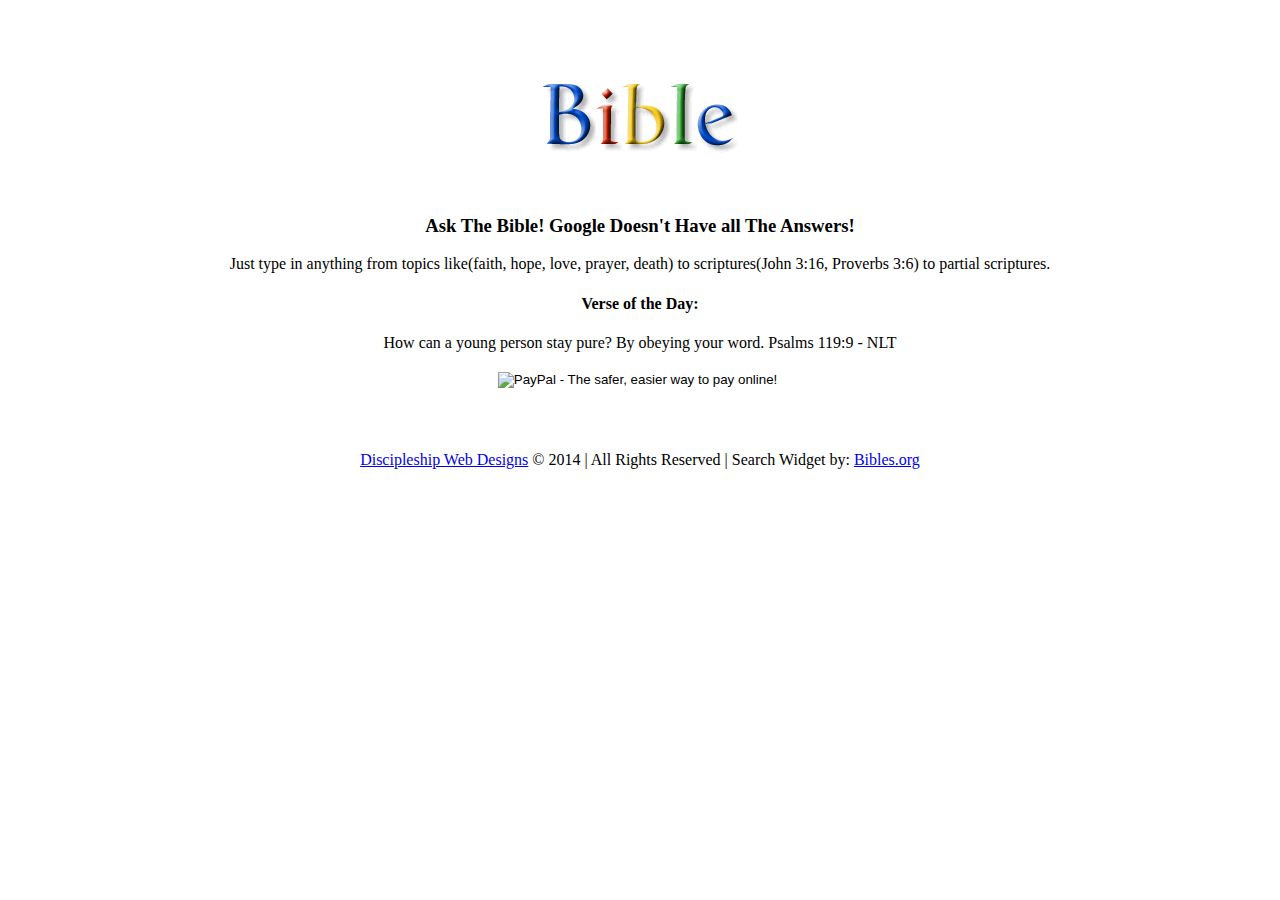
==== index.html @ 9b263347 "add push" ====
<!DOCTYPE html>
<html>
	<head>
		 <meta property="og:url" content="http://project.discipleshipwebdesigns.com" />
		 <meta property="og:title" content="Bible Search by:DWD"/>
		 <meta property="og:description" content="Search or read the Bible in several different versions"/>
		 <meta property="og:image" content="http://project.discipleshipwebdesigns.com/css/Bible.png"/>
		<title>Bible Search App by DWD</title>


		<link rel="stylesheet" type="text/css" href="css/style.css">
		    <link rel="manifest" href="js/manifest.json">
    <script type="text/javascript" src="js/main.js"></script>
    <script type="text/javascript" src="js/service-worker.js"></script>
    <script type="text/javascript" src="js/config.js"></script>
    <script src="https://cdn.onesignal.com/sdks/OneSignalSDK.js" async></script>
    <script>
      var OneSignal = OneSignal || [];
      OneSignal.push(["init", {
        appId: "0783b562-bff1-46fa-840e-75ded7bed535",
        subdomainName: 'biblesearch'
      }]);
    </script>
	</head>
	<body>
		<script>
  window.fbAsyncInit = function() {
    FB.init({
      appId      : '546570045508220',
      xfbml      : true,
      version    : 'v2.5'
    });
  };

  (function(d, s, id){
     var js, fjs = d.getElementsByTagName(s)[0];
     if (d.getElementById(id)) {return;}
     js = d.createElement(s); js.id = id;
     js.src = "//connect.facebook.net/en_US/sdk.js";
     fjs.parentNode.insertBefore(js, fjs);
   }(document, 'script', 'facebook-jssdk'));
</script>
	<!-- header -->
	<div data-role="header">

    </div>
    <div data-role="content">
      <div>
        <h1 id="header"><img src="css/Bible.png"></h1>

        <div class="search"><script id="bw-widget-src" src="//bibles.org/widget/client"></script></div>
        
        <div class="search">
        	<h3>Ask The Bible! Google Doesn't Have all The Answers!</h3>
        	<p>Just type in anything from topics like(faith, hope, love, prayer, death) to scriptures(John 3:16, Proverbs 3:6) to partial scriptures. </p>
        </div>
        <div id="VOD"><h4>Verse of the Day:</h4>How can a young person stay pure? By obeying your word. Psalms 119:9 - NLT </div>
        </br>
        <div id="donate"> 
        <!-- <object classid="clsid:D27CDB6E-AE6D-11cf-96B8-444553540000" width="258" height="338" title="Click Here to donate!" type="application/x-shockwave-flash"><param name="movie" value="//funds.gofundme.com/Widgetflex.swf" /><param name="quality" value="high" /><param name="flashvars" value="page=g22yb4&template=2" /><param name="wmode" value="transparent" /><embed allowScriptAccess="always" src="//funds.gofundme.com/Widgetflex.swf" quality="high" flashVars="page=g22yb4&template=2" type="application/x-shockwave-flash" wmode="transparent" width="258" height="338"></embed></object> -->
          <form action="https://www.paypal.com/cgi-bin/webscr" method="post" target="_top">
<input type="hidden" name="cmd" value="_s-xclick">
<input type="hidden" name="hosted_button_id" value="KBRLBHLJZU938">
<input type="image" src="https://www.paypalobjects.com/en_US/i/btn/btn_donateCC_LG.gif" border="0" name="submit" alt="PayPal - The safer, easier way to pay online!">
<img alt="" border="0" src="https://www.paypalobjects.com/en_US/i/scr/pixel.gif" width="1" height="1">
</form>
	</div>


        </div>
         
      </div>
    </div>
    <div data-role="footer">
        <div id="footer"><a href="http://www.discipleshipwebdesigns.com"> Discipleship Web Designs</a> &copy 2014 | All Rights Reserved | Search Widget by: <a href="http://www.bibles.org">Bibles.org</a></div>
    </div>

<script>
        BIBLESEARCH.widget({
          "background": "73B0F6",
          "width": "75%",
          "color": "FFF",
          "placeholder": " ",
          "selected": "eng-NLT",
          "versions": "eng-KJVA,eng-NLT,eng-NKJV, eng-AMP, eng-MSG, eng-NASB, eng-GNTD, spa-RVC"
        });
        </script>
        <script>
  (function(i,s,o,g,r,a,m){i['GoogleAnalyticsObject']=r;i[r]=i[r]||function(){
  (i[r].q=i[r].q||[]).push(arguments)},i[r].l=1*new Date();a=s.createElement(o),
  m=s.getElementsByTagName(o)[0];a.async=1;a.src=g;m.parentNode.insertBefore(a,m)
  })(window,document,'script','//www.google-analytics.com/analytics.js','ga');

  ga('create', 'UA-69016675-2', 'auto');
  ga('send', 'pageview');

</script>
	</body>
	
</html>
---- css/style.css ----
/*css*/

#header{
	margin-top: 5%;
	text-align: center;
}
.search{
	position: relative;
	margin-left: 5%;
	margin-right: 5%;
	/*margin-top: 5%;*/
	text-align: center;
	width: 90%;
}

#footer{
	text-align: center;
	margin-top: 5%;
}
#donate{
	text-align: center;
}

#VOD{
	margin-left: 10%;
	margin-right: 10%;
	text-align: center;
}
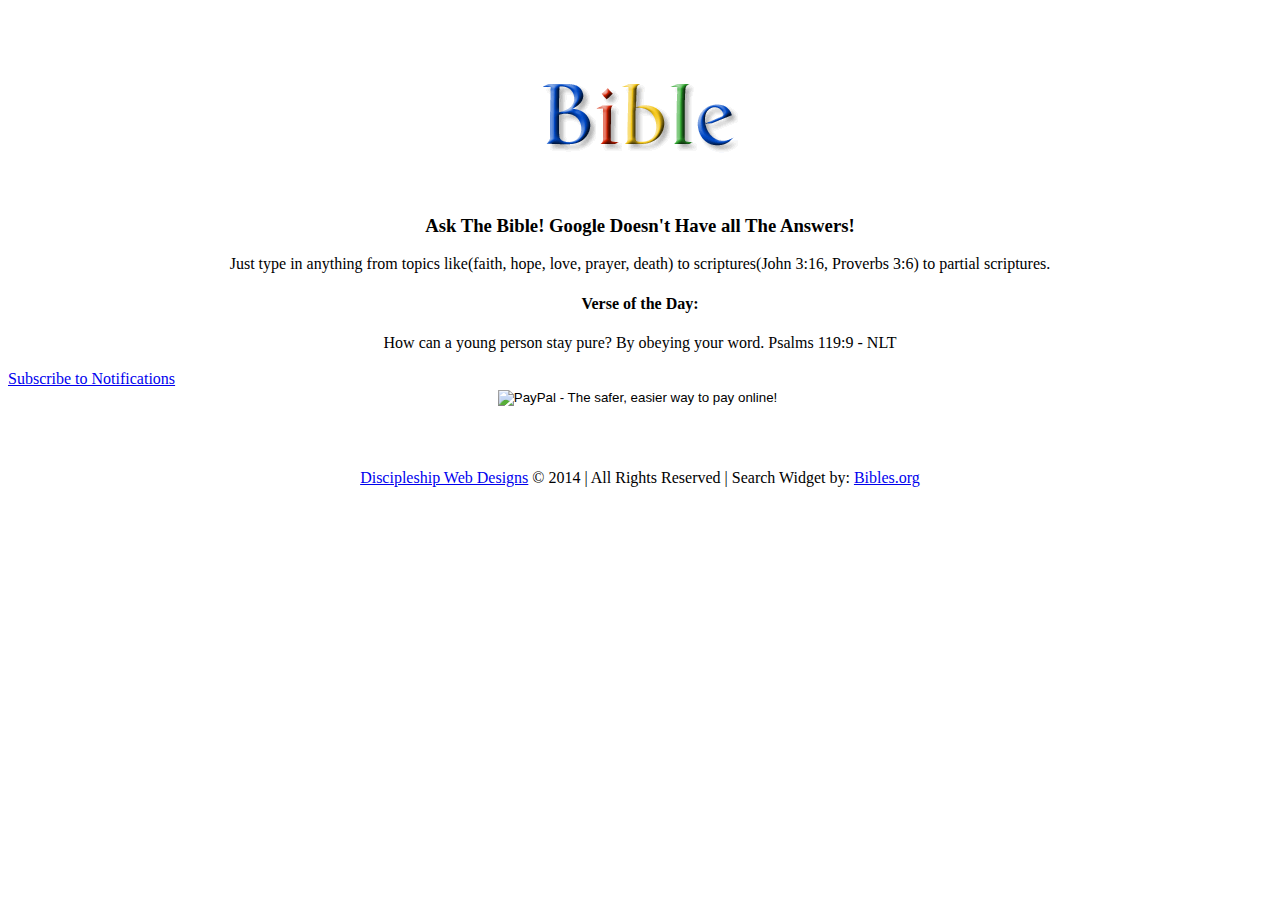
==== commit a5364367: "add push" ====
--- a/index.html
+++ b/index.html
@@ -56,6 +56,16 @@
         </div>
         <div id="VOD"><h4>Verse of the Day:</h4>How can a young person stay pure? By obeying your word. Psalms 119:9 - NLT </div>
         </br>
+        <a href="#" id="subscribe-link">Subscribe to Notifications</a>  
+  <script>
+    // This example assumes you've already initialized OneSignal
+    function subscribe() {
+      OneSignal.push(["registerForPushNotifications"]);
+      event.preventDefault();      
+    }
+    document.getElementById("subscribe-link").addEventListener('click', subscribe);
+  });
+  </script>
         <div id="donate"> 
         <!-- <object classid="clsid:D27CDB6E-AE6D-11cf-96B8-444553540000" width="258" height="338" title="Click Here to donate!" type="application/x-shockwave-flash"><param name="movie" value="//funds.gofundme.com/Widgetflex.swf" /><param name="quality" value="high" /><param name="flashvars" value="page=g22yb4&template=2" /><param name="wmode" value="transparent" /><embed allowScriptAccess="always" src="//funds.gofundme.com/Widgetflex.swf" quality="high" flashVars="page=g22yb4&template=2" type="application/x-shockwave-flash" wmode="transparent" width="258" height="338"></embed></object> -->
           <form action="https://www.paypal.com/cgi-bin/webscr" method="post" target="_top">
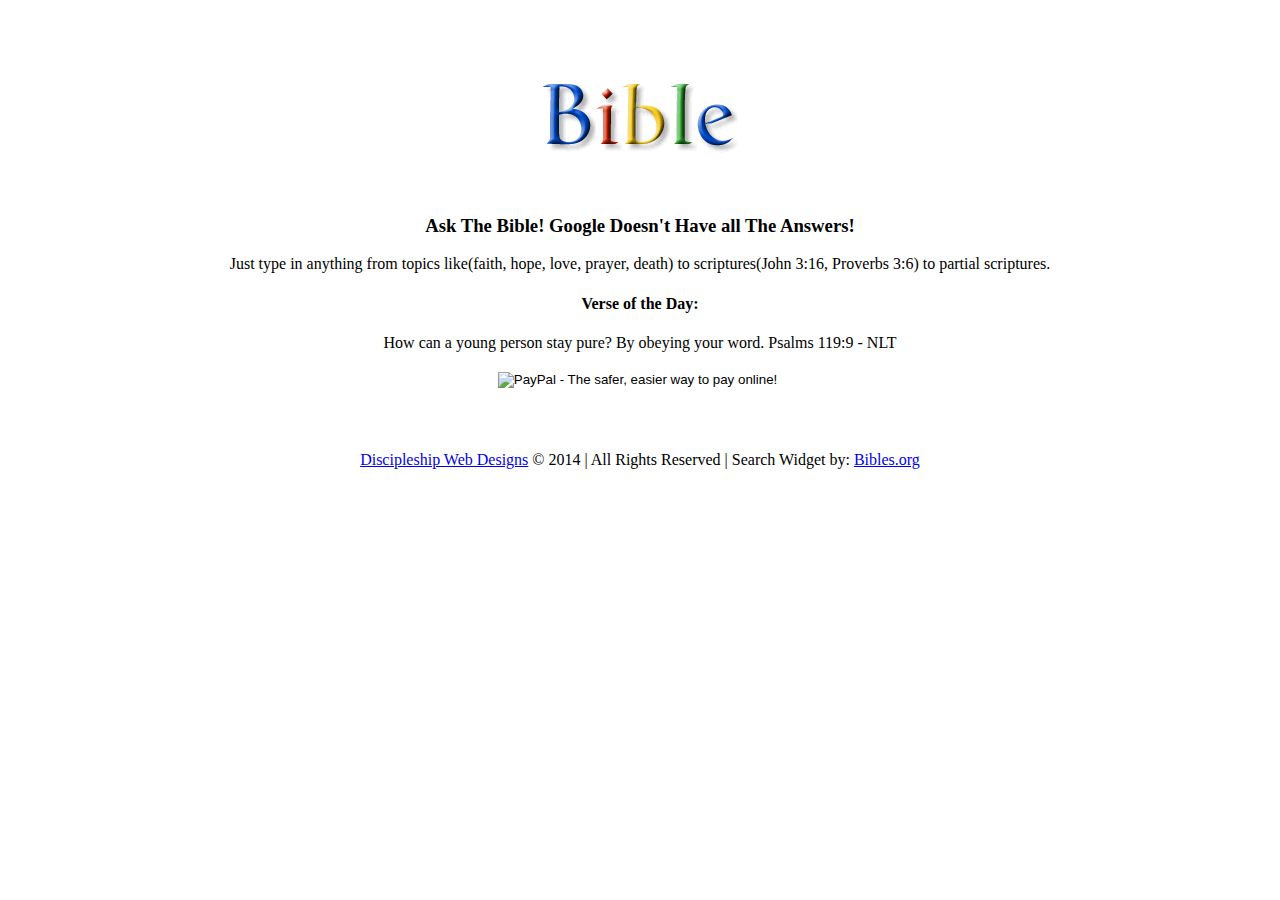
==== commit 73c1e43f: "add push" ====
--- a/index.html
+++ b/index.html
@@ -18,7 +18,10 @@
       var OneSignal = OneSignal || [];
       OneSignal.push(["init", {
         appId: "0783b562-bff1-46fa-840e-75ded7bed535",
-        subdomainName: 'biblesearch'
+        subdomainName: 'biblesearch',
+        notifyButton: {
+	    enable: true
+	  }
       }]);
     </script>
 	</head>
@@ -56,16 +59,7 @@
         </div>
         <div id="VOD"><h4>Verse of the Day:</h4>How can a young person stay pure? By obeying your word. Psalms 119:9 - NLT </div>
         </br>
-        <a href="#" id="subscribe-link">Subscribe to Notifications</a>  
-  <script>
-    // This example assumes you've already initialized OneSignal
-    function subscribe() {
-      OneSignal.push(["registerForPushNotifications"]);
-      event.preventDefault();      
-    }
-    document.getElementById("subscribe-link").addEventListener('click', subscribe);
-  });
-  </script>
+        
         <div id="donate"> 
         <!-- <object classid="clsid:D27CDB6E-AE6D-11cf-96B8-444553540000" width="258" height="338" title="Click Here to donate!" type="application/x-shockwave-flash"><param name="movie" value="//funds.gofundme.com/Widgetflex.swf" /><param name="quality" value="high" /><param name="flashvars" value="page=g22yb4&template=2" /><param name="wmode" value="transparent" /><embed allowScriptAccess="always" src="//funds.gofundme.com/Widgetflex.swf" quality="high" flashVars="page=g22yb4&template=2" type="application/x-shockwave-flash" wmode="transparent" width="258" height="338"></embed></object> -->
           <form action="https://www.paypal.com/cgi-bin/webscr" method="post" target="_top">
